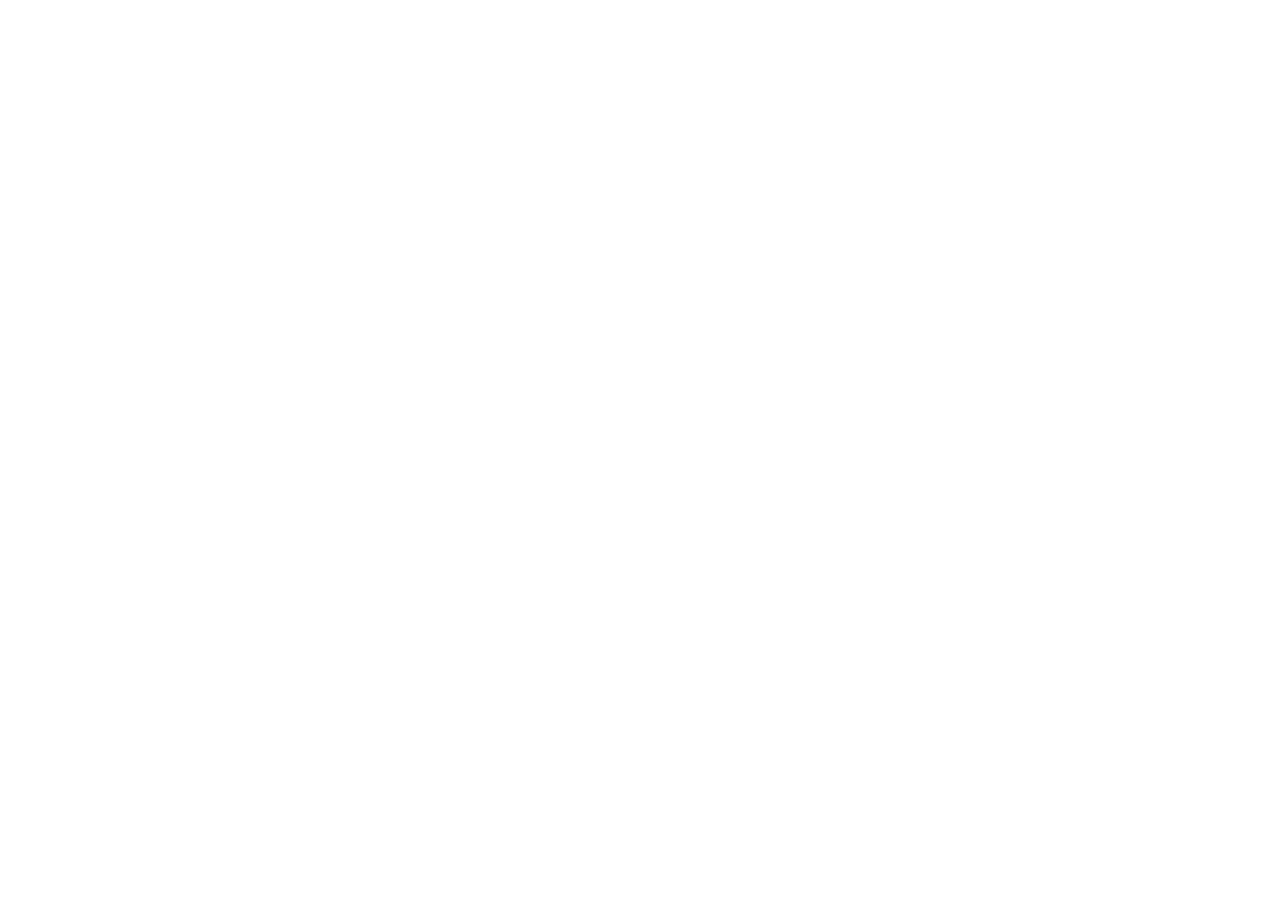
==== index.html @ 4025aabb "Add files via upload" ====
<!DOCTYPE **html**>
<html>
    <head>
        <meta charset="UTF-8">
        <meta name="viewport" content="width=device-width, initial-scale=1.0">
        <title>AluraBooks</title>
        <link rel=”stylesheet” href=”styles.css”>
    </head>
    <body>
       

    </body>
</html>
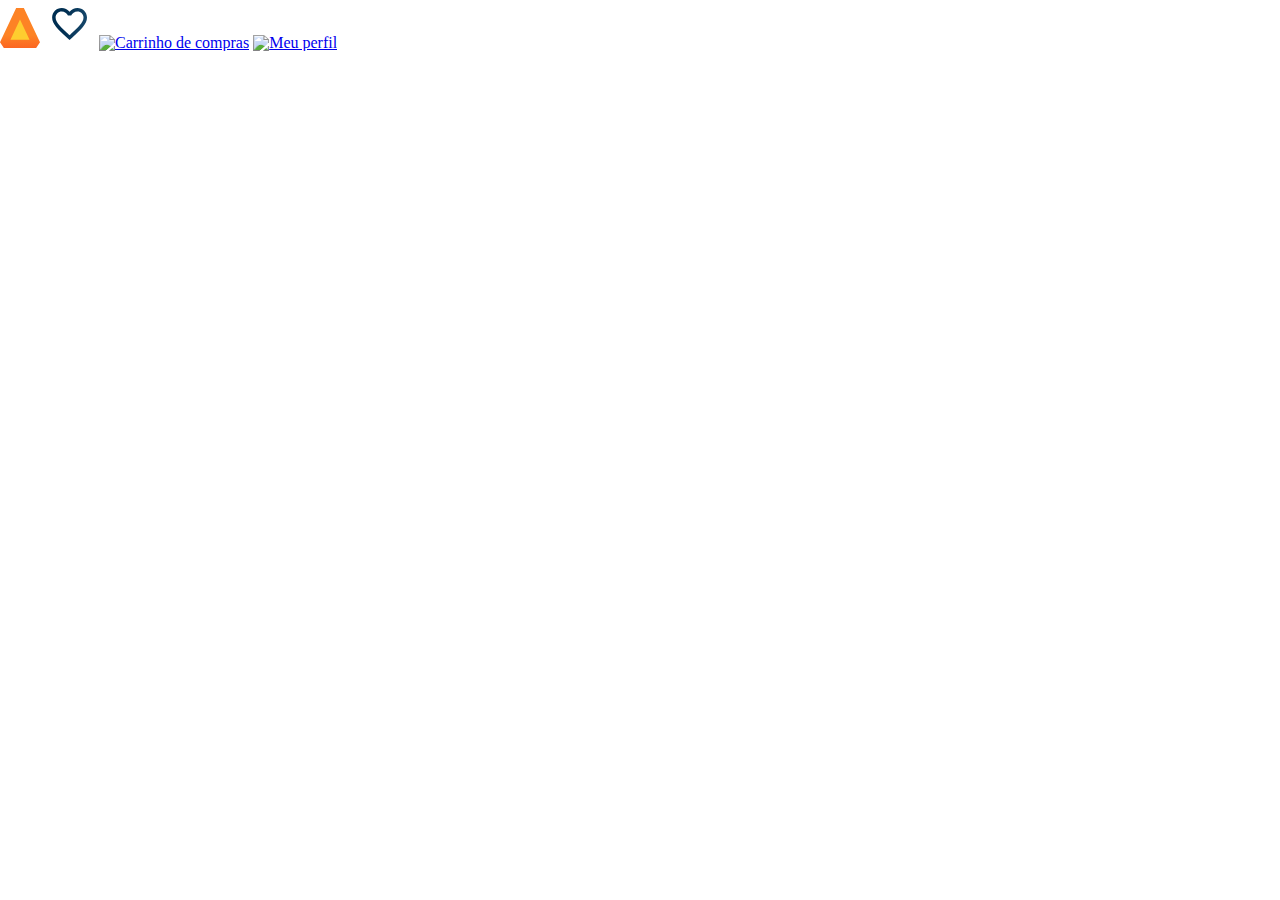
==== commit 17334940: "Add files via upload" ====
--- a/index.html
+++ b/index.html
@@ -1,14 +1,22 @@
 <!DOCTYPE **html**>
 <html>
-    <head>
+    
+<head>
         <meta charset="UTF-8">
         <meta name="viewport" content="width=device-width, initial-scale=1.0">
         <title>AluraBooks</title>
-        <link rel=”stylesheet” href=”styles.css”>
-    </head>
-    <body>
-       
+        <link rel="stylesheet" href="reset.css"
+        <link rel="stylesheet" href="styles.css">
+ </head>
 
-    </body>
-</html>
+ <body>
+        <header class="cabeçalho">
+           <span class="cabeçalho__menu-hamburguer"></span>
+           <img src="img/Logo.svg" alt="Logo da AluraBooks">
+           <a href="#"><img src="img/Favoritos.svg" alt="Meus favoritos"></a>
+           <a href="#"><img src="img/Compras.svg"  alt="Carrinho de compras"></a>
+           <a href="#"><img src="img/Usuario.svg"  alt="Meu perfil"></a>
+        </header>
+</body>
 
+</html>--- a/styles.css
+++ b/styles.css
@@ -0,0 +1,11 @@
+:root {
+    --cor-de-fundo: #EBECEE;
+}
+
+body {
+    background-color: var(--cor-de-fundo);
+}
+
+h1 {
+    background-color: white;
+}
